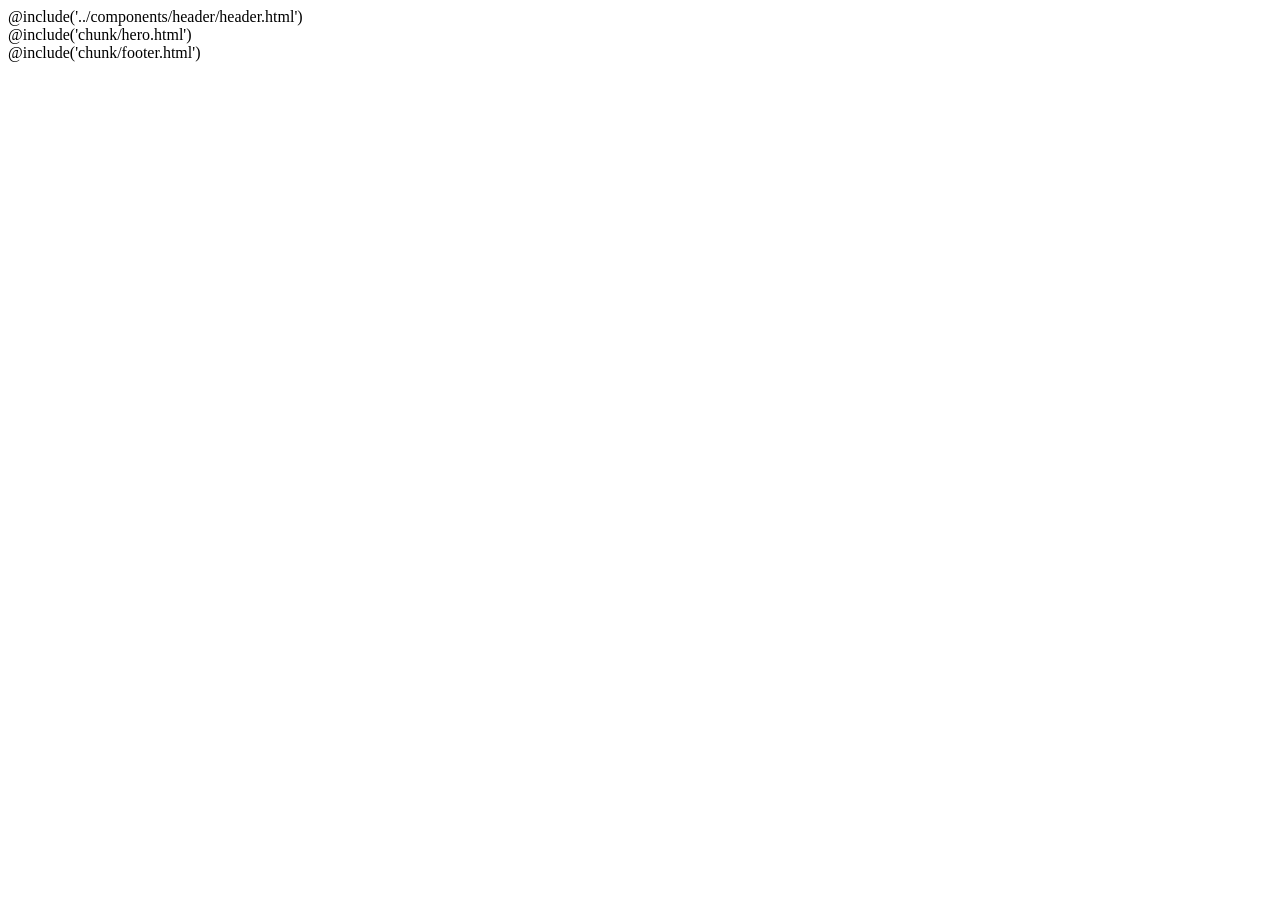
==== src/html/index.html @ 58f6f7bc "First commit + Made up Header" ====
<!DOCTYPE html>
<html lang="en">
	<head>
		<meta charset="UTF-8" />
		<meta http-equiv="X-UA-Compatible" content="IE=edge" />
		<meta name="viewport" content="width=device-width, initial-scale=1.0" />
		<title>WILD FLOWER</title>
		<link type="image/svg" href="favicons/favicon.svg" rel="icon" />
		<link href="css/style.min.css" rel="stylesheet" />
	</head>

	<body>
		@include('../components/header/header.html')
		<main class="main">@include('chunk/hero.html')</main>
		@include('chunk/footer.html')
		<script src="js/scripts.min.js"></script>
	</body>
</html>
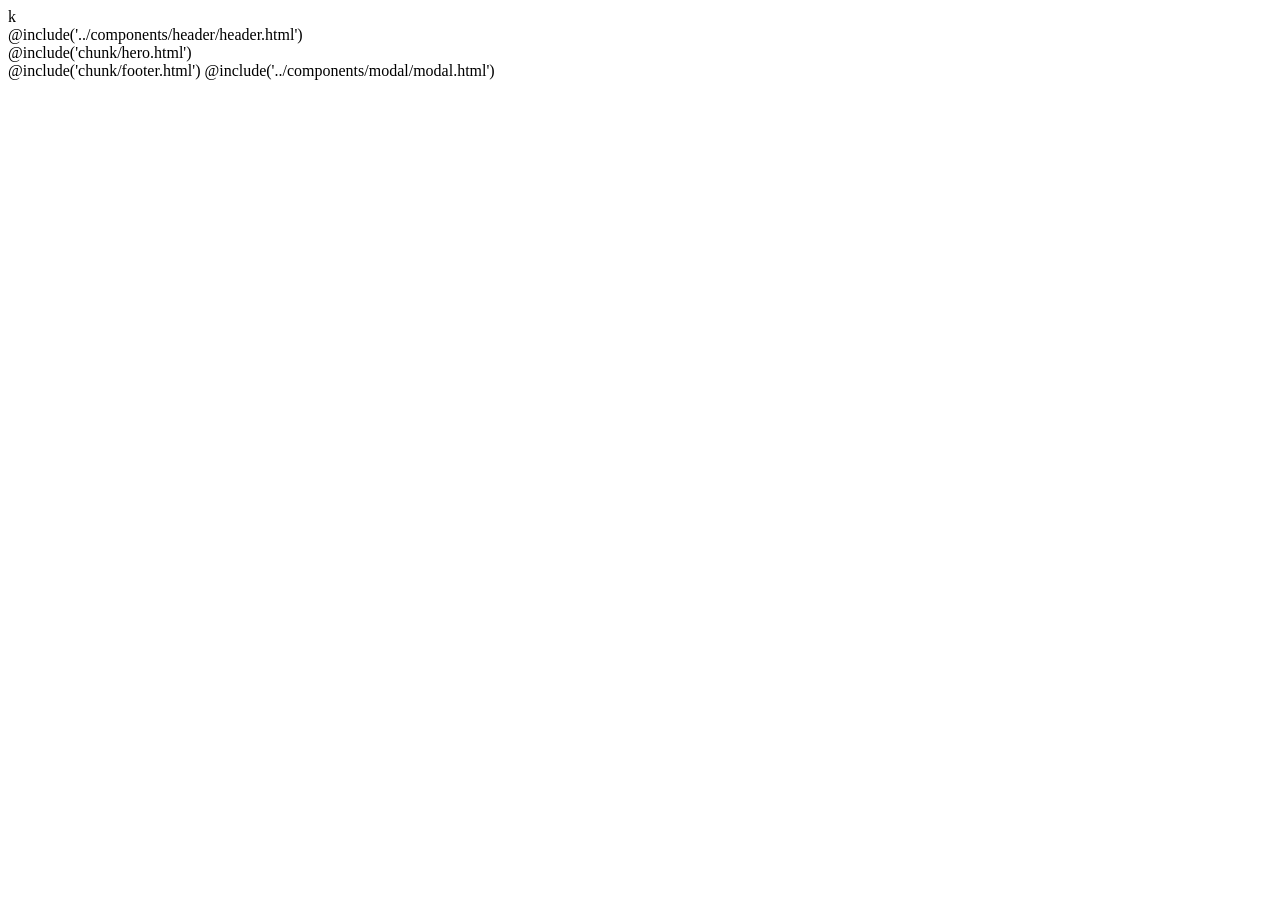
==== commit 6bc1c064: "Made up Hero" ====
--- a/src/html/index.html
+++ b/src/html/index.html
@@ -5,14 +5,17 @@
 		<meta http-equiv="X-UA-Compatible" content="IE=edge" />
 		<meta name="viewport" content="width=device-width, initial-scale=1.0" />
 		<title>WILD FLOWER</title>
-		<link type="image/svg" href="favicons/favicon.svg" rel="icon" />
+		<link type="image/x-icon" href="favicons/favicon.png" rel="shortcut icon" />
+		k
 		<link href="css/style.min.css" rel="stylesheet" />
 	</head>
 
 	<body>
-		@include('../components/header/header.html')
-		<main class="main">@include('chunk/hero.html')</main>
-		@include('chunk/footer.html')
+		<div class="site-container">
+			@include('../components/header/header.html')
+			<main class="main">@include('chunk/hero.html')</main>
+			@include('chunk/footer.html') @include('../components/modal/modal.html')
+		</div>
 		<script src="js/scripts.min.js"></script>
 	</body>
 </html>
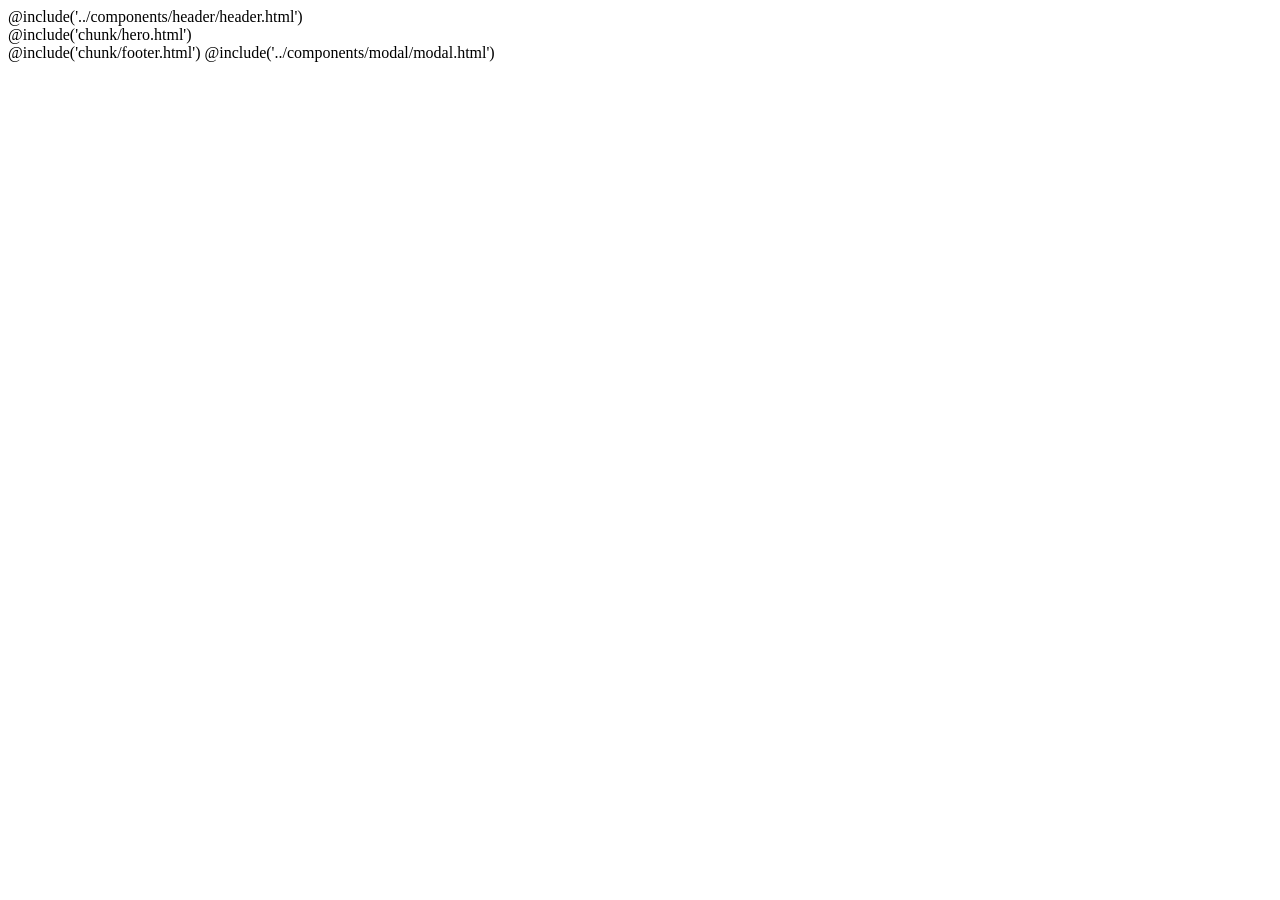
==== commit 71a0b3a5: "Adaptation Header" ====
--- a/src/html/index.html
+++ b/src/html/index.html
@@ -6,7 +6,6 @@
 		<meta name="viewport" content="width=device-width, initial-scale=1.0" />
 		<title>WILD FLOWER</title>
 		<link type="image/x-icon" href="favicons/favicon.png" rel="shortcut icon" />
-		k
 		<link href="css/style.min.css" rel="stylesheet" />
 	</head>
 
